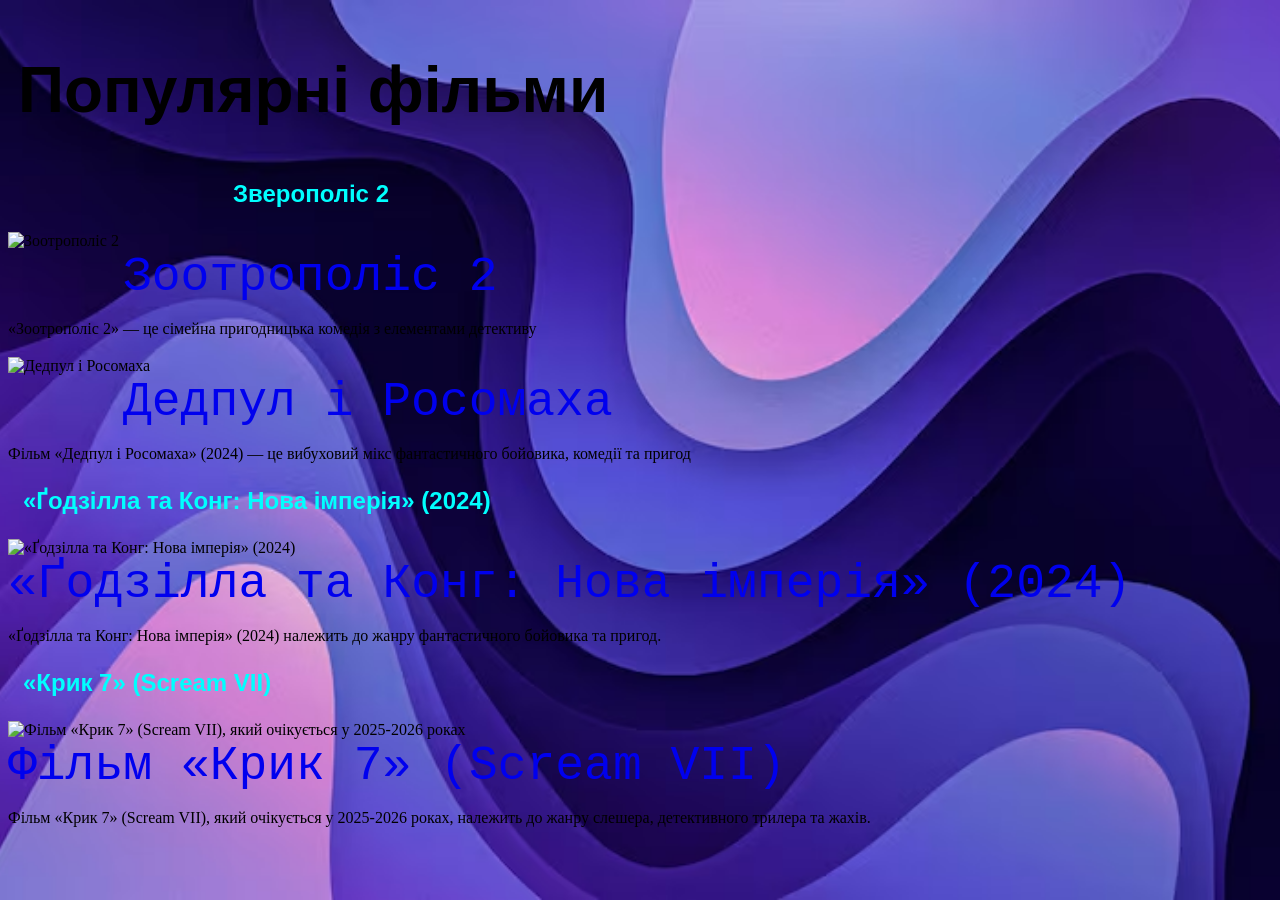
==== index.html @ 02e1e5c3 "ok" ====
<!DOCTYPE html>
<html lang="en">

<head>
    <meta charset="UTF-8">
    <meta name="viewport" content="width=device-width, initial-scale=1.0">
    <link rel="stylesheet" href="style.css">
    <meta name="description"
        content="Не знаєте, що подивитися? Дізнайтеся, які фільми зараз б’ють рекорди популярності. Весь список головних хітів кінопрокату та стрімінгів — описи, рейтинги та відгуки в нашому огляді!">
    <meta name="keywords" content="ТОП-10 найпопулярніших фільмів 2024-2026: найкращі кінострічки для перегляду">
    <title>Top 10 popular movies since 2024 to 2026</title>
</head>

<body>
    <main>
        <section id="popular">
            <h2 class="h">Популярні фільми</h2>
            <article>
                <h3 class="h2">Зверополіс 2 </h3>
                <img src="https://avatars.mds.yandex.net/get-kinopoisk-image/10812607/a115270b-5380-4441-9fe4-43497d7d19a7/600x900"
                    alt="Зоотрополіс 2"><br>
                <a href="https://tv.kyivstar.ua/ua/movie/696e174f4d74abbe3b95c125-2025-zootropolis-2 "
                    class="film">Зоотрополіс 2</a>
                <p>«Зоотрополіс 2» — це сімейна пригодницька комедія з елементами детективу</p>
            </article>
        </section>

</main>

<main>
        <section id="popular">
            <article>
                <h3> </h3>
                <img src="https://tv.kinogo.ec/uploads/posts/2024-10/1729961885_dedpul.jpg" alt="Дедпул і Росомаха"><br>
                <a href="https://tv.kyivstar.ua/ua/movie/66f56b83b0743f79340c80f7-2024-dedpul-i-rosomaha"
                    class="film">Дедпул і Росомаха</a>
                <p> Фільм «Дедпул і Росомаха» (2024) — це вибуховий мікс фантастичного бойовика, комедії та пригод</p>
            </article>
        </section>

    </main>

    <main>

        <section id="popular">
            <article>
                <h3 class="hl">«Ґодзілла та Конг: Нова імперія» (2024) </h3>
                <img src="https://fwcdn.pl/fpo/76/73/10017673/8119074_1.3.jpg"
                    alt="«Ґодзілла та Конг: Нова імперія» (2024)"><br>
                <a href="https://tv.kyivstar.ua/ua/movie/663539e1cff47aad4cc8624f-2024-godzilla-ta-kong-nova-imperiya"
                    class="films">«Ґодзілла та Конг: Нова імперія» (2024)</a>
                <p>«Ґодзілла та Конг: Нова імперія» (2024) належить до жанру фантастичного бойовика та пригод.</p>
            </article>
        </section>
    </main>


    <main>
                <section id="popular">
            <article>
                <h3 class="hl">«Крик 7» (Scream VII) </h3>
                <img src="https://upload.wikimedia.org/wikipedia/ru/thumb/a/ac/Scream_7.jpg/250px-Scream_7.jpg"
                    alt="Фільм «Крик 7» (Scream VII), який очікується у 2025-2026 роках"><br>
                <a href="https://hdrezka-home.tv/films/horror/83355-krik-7-2026-latest/358-ukrainskiy-dublyazh.html"
                    class="films">Фільм «Крик 7» (Scream VII)</a>
                <p>Фільм «Крик 7» (Scream VII), який очікується у 2025-2026 роках, належить до жанру слешера,
                    детективного трилера та жахів.</p>
            </article>
        </section>
    </main>


















</body>

</html>
---- style.css ----
.film {
    font-family: 'Courier New', Courier, monospace;
    font-size: 48px;
    text-decoration: none;
    display: flex;
    margin-left: 115px;
}

h2 {
    margin-left: 325px;
}

.h2 {
    margin-left: 225px;
    font-size: 24px;
    font-family: Arial;
    color: aqua;
}

.h {
    font-size: 64px;
    font-family: 'Lucida Sans', 'Lucida Sans Regular', 'Lucida Grande', 'Lucida Sans Unicode', Geneva, Verdana, sans-serif;
    margin-left: 10px;
}

.films {
    font-family: 'Courier New', Courier, monospace;
    font-size: 48px;
    text-decoration: none;
}

.hl {
    margin-left: 15px;
    font-size: 24px;
    font-family: Arial;
    color: aqua;
}



body {
    background-image: url('images/abstract-paper-style-background_23-2150758928.avif');
    background-attachment: fixed;
    background-size: cover;
    background-position: center;
}
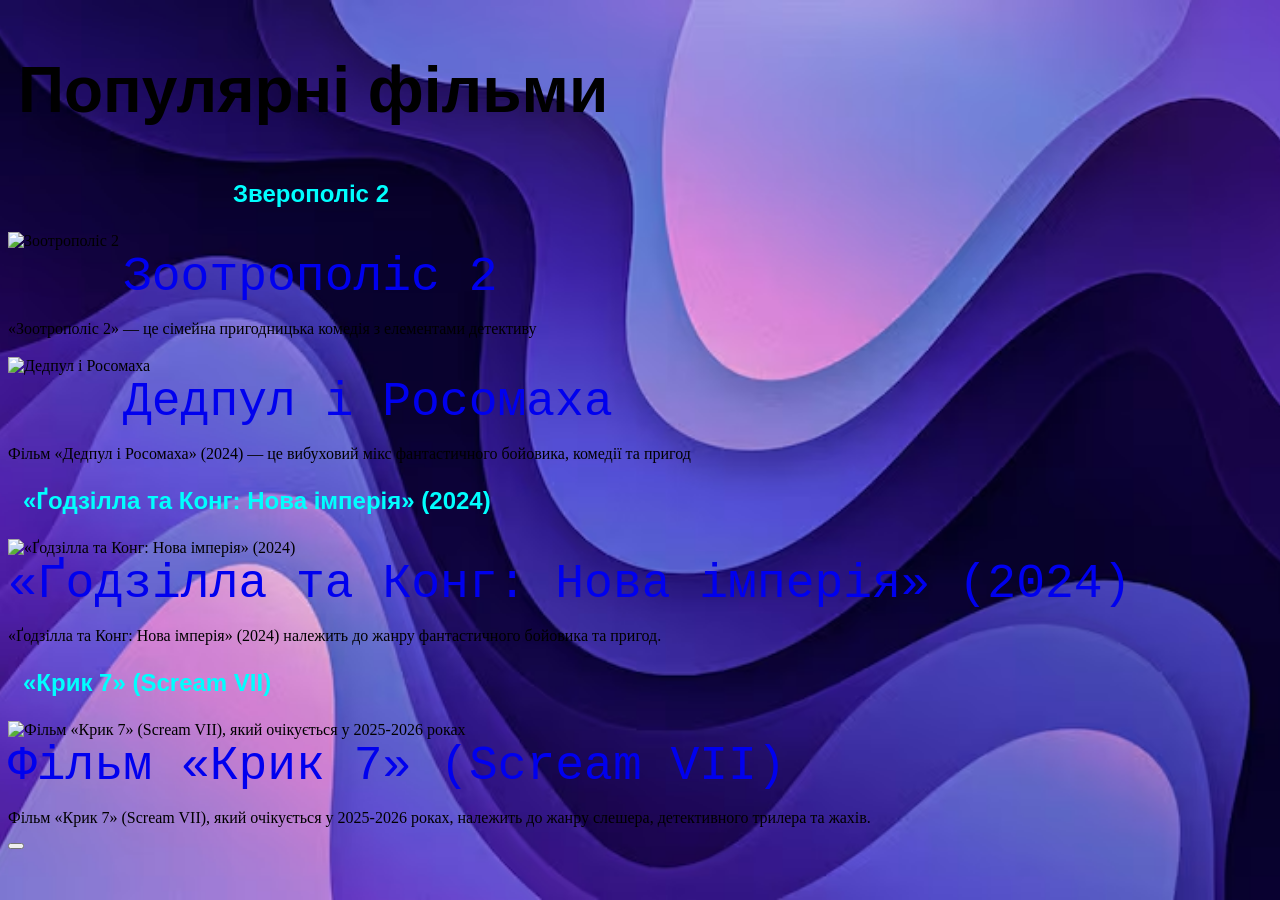
==== commit df935d1c: "lol" ====
--- a/index.html
+++ b/index.html
@@ -9,6 +9,15 @@
         content="Не знаєте, що подивитися? Дізнайтеся, які фільми зараз б’ють рекорди популярності. Весь список головних хітів кінопрокату та стрімінгів — описи, рейтинги та відгуки в нашому огляді!">
     <meta name="keywords" content="ТОП-10 найпопулярніших фільмів 2024-2026: найкращі кінострічки для перегляду">
     <title>Top 10 popular movies since 2024 to 2026</title>
+    <!-- Google tag (gtag.js) -->
+    <script async src="https://www.googletagmanager.com/gtag/js?id=G-HT8YRQD6TW"></script>
+    <script>
+        window.dataLayer = window.dataLayer || [];
+        function gtag() { dataLayer.push(arguments); }
+        gtag('js', new Date());
+
+        gtag('config', 'G-HT8YRQD6TW');
+    </script>
 </head>
 
 <body>
@@ -25,9 +34,9 @@
             </article>
         </section>
 
-</main>
+    </main>
 
-<main>
+    <main>
         <section id="popular">
             <article>
                 <h3> </h3>
@@ -56,7 +65,7 @@
 
 
     <main>
-                <section id="popular">
+        <section id="popular">
             <article>
                 <h3 class="hl">«Крик 7» (Scream VII) </h3>
                 <img src="https://upload.wikimedia.org/wikipedia/ru/thumb/a/ac/Scream_7.jpg/250px-Scream_7.jpg"
@@ -68,22 +77,7 @@
             </article>
         </section>
     </main>
-
-
-
-
-
-
-
-
-
-
-
-
-
-
-
-
+<button class="button1"></button>
 
 
 </body>
--- a/style.css
+++ b/style.css
@@ -43,4 +43,8 @@
     background-attachment: fixed;
     background-size: cover;
     background-position: center;
+}
+.button1 {
+    display: flex;
+    justify-content: center;
 }
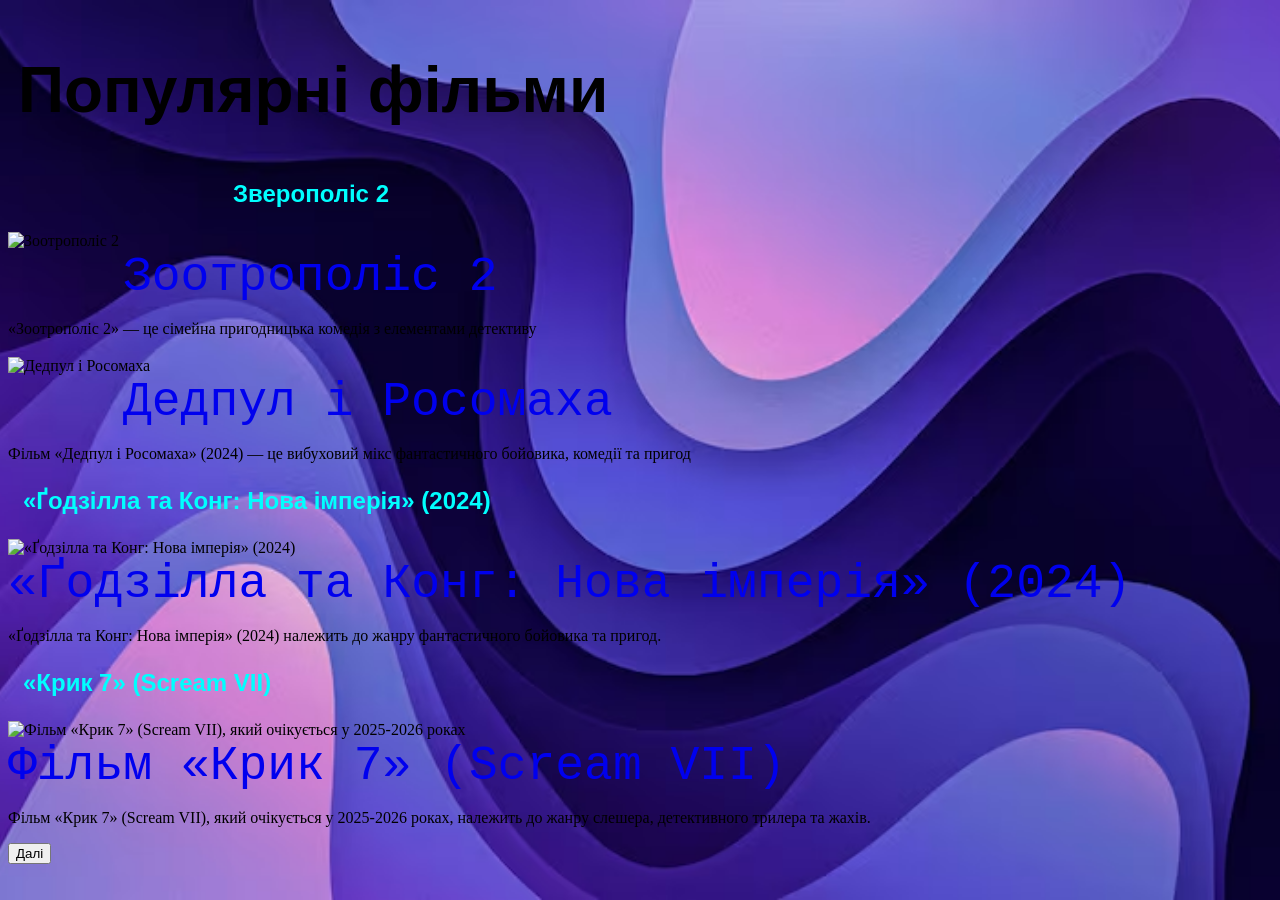
==== commit 0dd98863: "дщд" ====
--- a/index.html
+++ b/index.html
@@ -77,7 +77,7 @@
             </article>
         </section>
     </main>
-<button class="button1"></button>
+<button class="button1">Далі</button>
 
 
 </body>
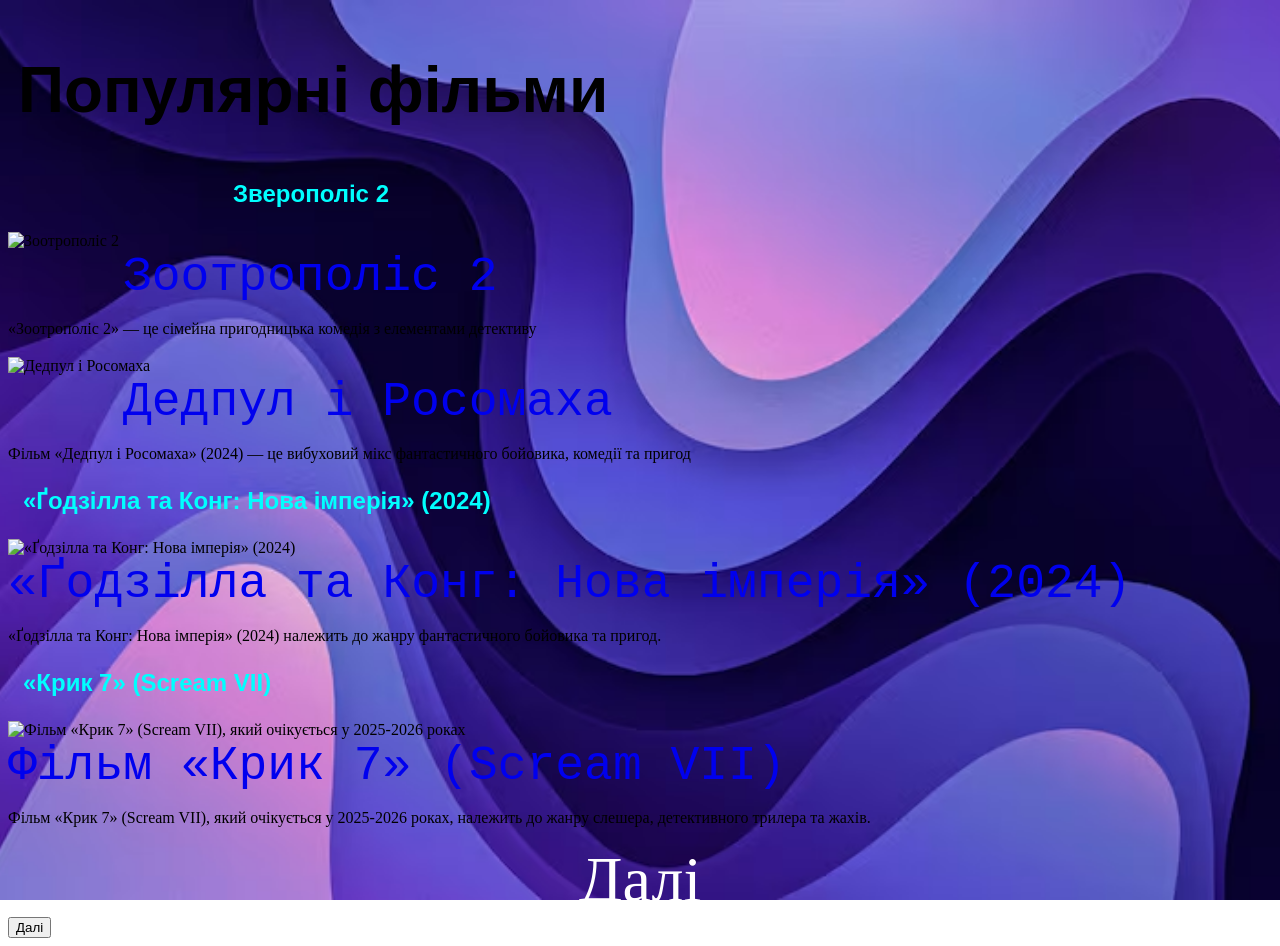
==== commit 9c04ddc2: "lol" ====
--- a/index.html
+++ b/index.html
@@ -77,6 +77,7 @@
             </article>
         </section>
     </main>
+    <a href="index1.html" class="a">Далі</a>
 <button class="button1">Далі</button>
 
 
--- a/style.css
+++ b/style.css
@@ -44,7 +44,11 @@
     background-size: cover;
     background-position: center;
 }
-.button1 {
+
+.a {
     display: flex;
     justify-content: center;
+    text-decoration: none;
+    font-size: 64px;
+    color: white;
 }
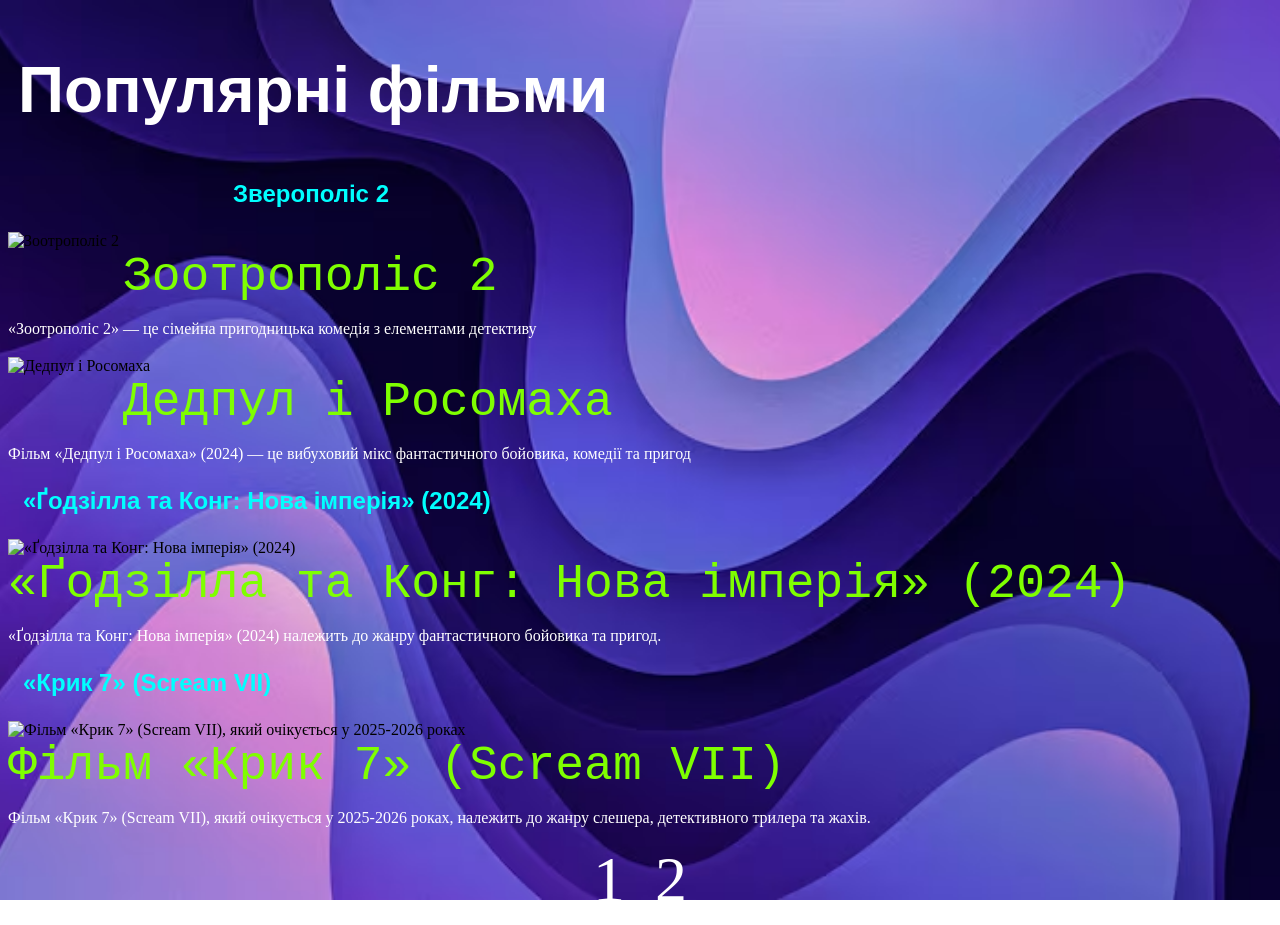
==== commit 3b190baa: "ok" ====
--- a/index.html
+++ b/index.html
@@ -77,8 +77,11 @@
             </article>
         </section>
     </main>
-    <a href="index1.html" class="a">Далі</a>
-<button class="button1">Далі</button>
+
+<div class="menu">
+    <a href="index.html" class="b">1</a>
+    <a href="index2.html" class="b">2</a>
+</div>
 
 
 </body>
--- a/style.css
+++ b/style.css
@@ -4,6 +4,7 @@
     text-decoration: none;
     display: flex;
     margin-left: 115px;
+    color: chartreuse;
 }
 
 h2 {
@@ -18,12 +19,14 @@
 }
 
 .h {
+    color: white;
     font-size: 64px;
     font-family: 'Lucida Sans', 'Lucida Sans Regular', 'Lucida Grande', 'Lucida Sans Unicode', Geneva, Verdana, sans-serif;
     margin-left: 10px;
 }
 
 .films {
+    color: chartreuse;
     font-family: 'Courier New', Courier, monospace;
     font-size: 48px;
     text-decoration: none;
@@ -45,10 +48,25 @@
     background-position: center;
 }
 
-.a {
-    display: flex;
-    justify-content: center;
+.b {
     text-decoration: none;
     font-size: 64px;
     color: white;
+}
+
+.menu {
+    display: flex;
+    gap: 30px;
+    justify-content: center;
+}
+
+
+
+
+
+
+
+
+p {
+    color: white;
 }
